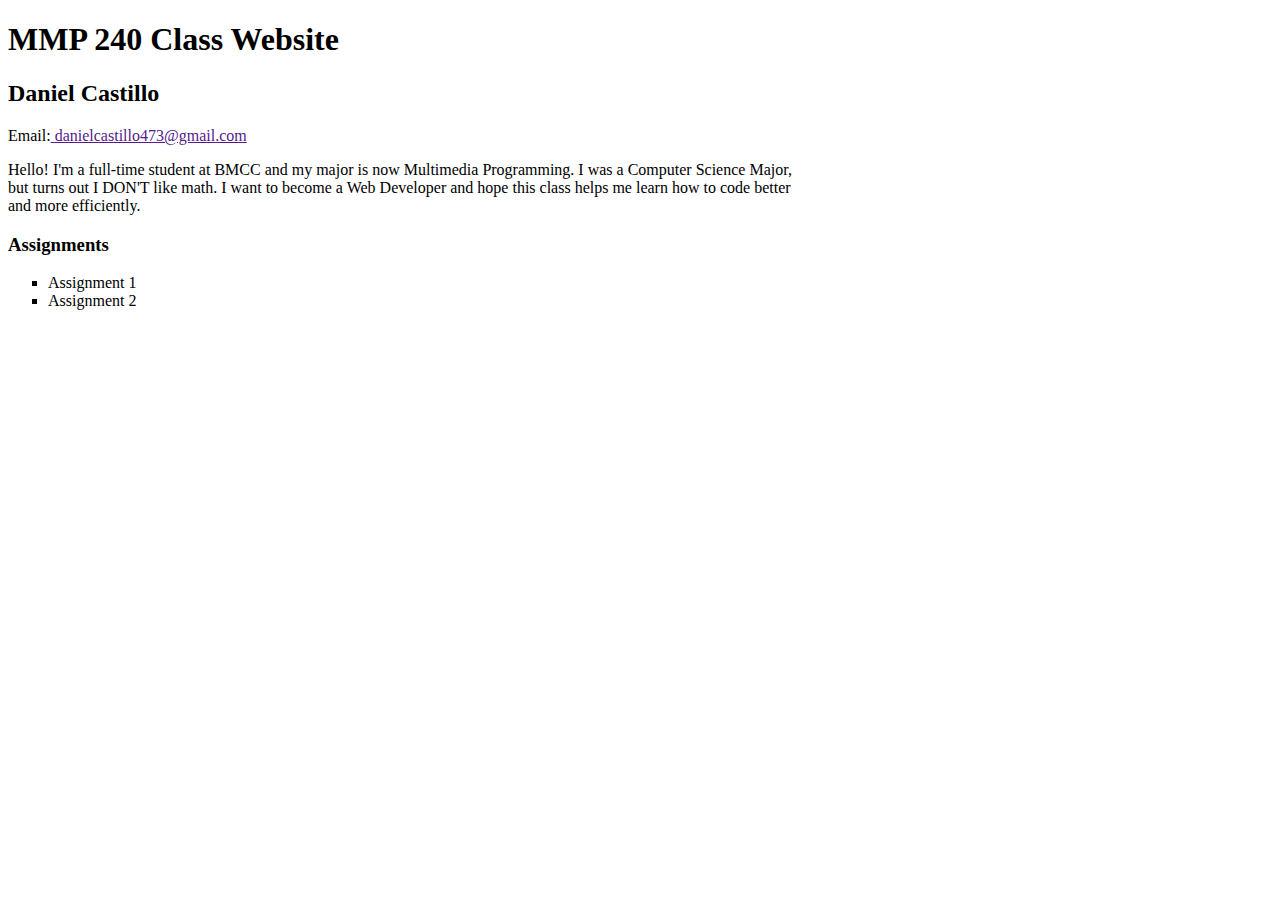
==== index.html @ 23178931 "Add files via upload" ====
<!DOCTYPE html>
<html>
  <head>
    <meta charset="utf-8">
    <title>MMP 240 Class Website</title>
  </head>
  <body>
      <h1>MMP 240 Class Website</h1>
      <h2>Daniel Castillo</h2>
      <p>Email:<a href> danielcastillo473@gmail.com </a></p>
      <p>Hello! I'm a full-time student at BMCC and my major is now Multimedia Programming. I was a Computer Science Major, <br>
          but turns out I DON'T like math. I want to become a Web Developer and hope this class helps me learn how to code better<br>
          and more efficiently. </p>
      <h3>Assignments</h3>
      <ul style="list-style-type:square">
          <li> Assignment 1</li>
          <li> Assignment 2</li>  
      </ul>
    
  
  </body>
</html>
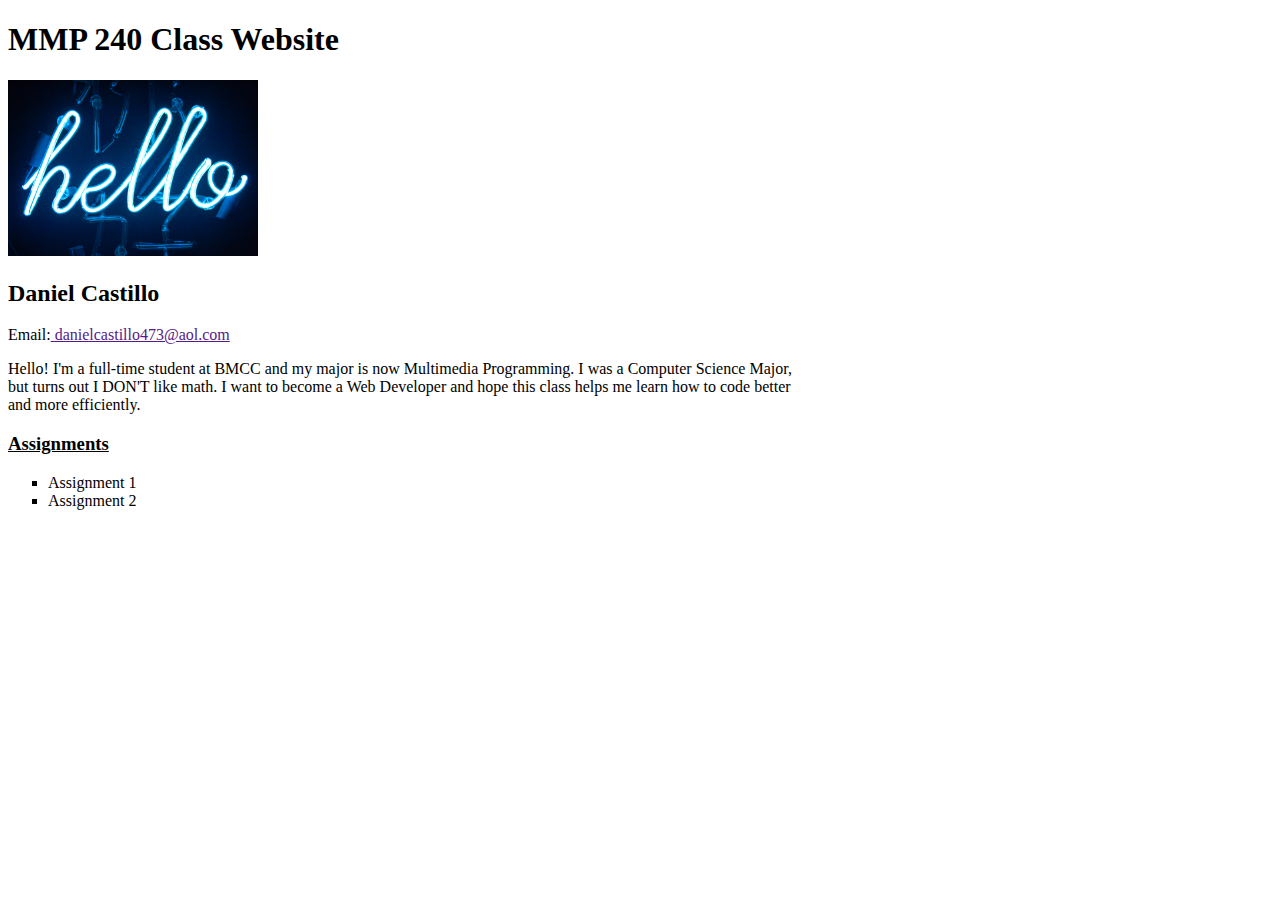
==== commit d3735aa8: "Add files via upload" ====
--- a/index.html
+++ b/index.html
@@ -6,12 +6,13 @@
   </head>
   <body>
       <h1>MMP 240 Class Website</h1>
+      <img src="Hello.jpg" alt="Hello" width="250">
       <h2>Daniel Castillo</h2>
-      <p>Email:<a href> danielcastillo473@gmail.com </a></p>
+      <p>Email:<a href> danielcastillo473@aol.com </a></p>
       <p>Hello! I'm a full-time student at BMCC and my major is now Multimedia Programming. I was a Computer Science Major, <br>
           but turns out I DON'T like math. I want to become a Web Developer and hope this class helps me learn how to code better<br>
           and more efficiently. </p>
-      <h3>Assignments</h3>
+      <h3><u>Assignments</u></h3>
       <ul style="list-style-type:square">
           <li> Assignment 1</li>
           <li> Assignment 2</li>  
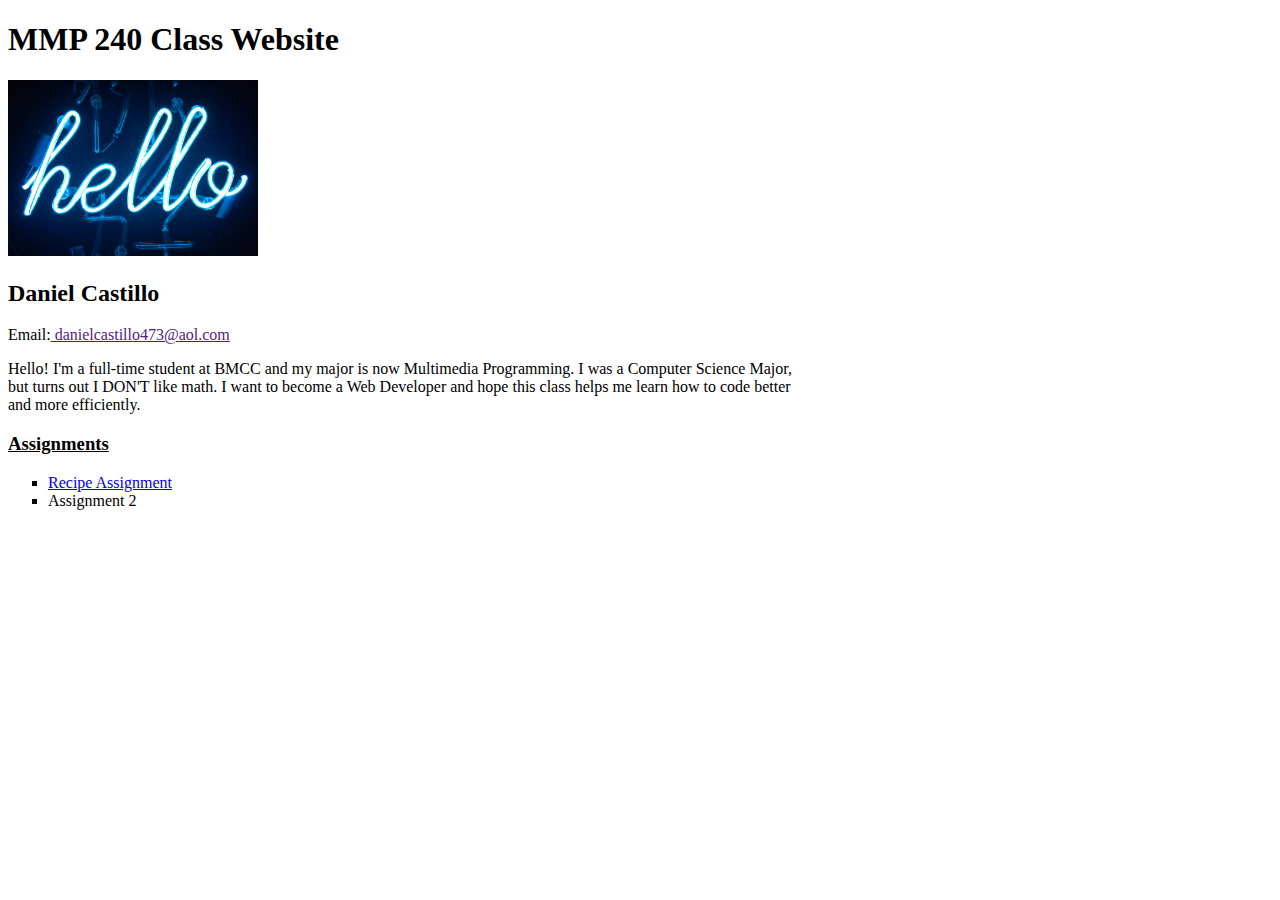
==== commit f95c0f4d: "Add files via upload" ====
--- a/index.html
+++ b/index.html
@@ -14,7 +14,7 @@
           and more efficiently. </p>
       <h3><u>Assignments</u></h3>
       <ul style="list-style-type:square">
-          <li> Assignment 1</li>
+          <li> <a href="recipe/recipe.html">Recipe Assignment</a></li>
           <li> Assignment 2</li>  
       </ul>
     
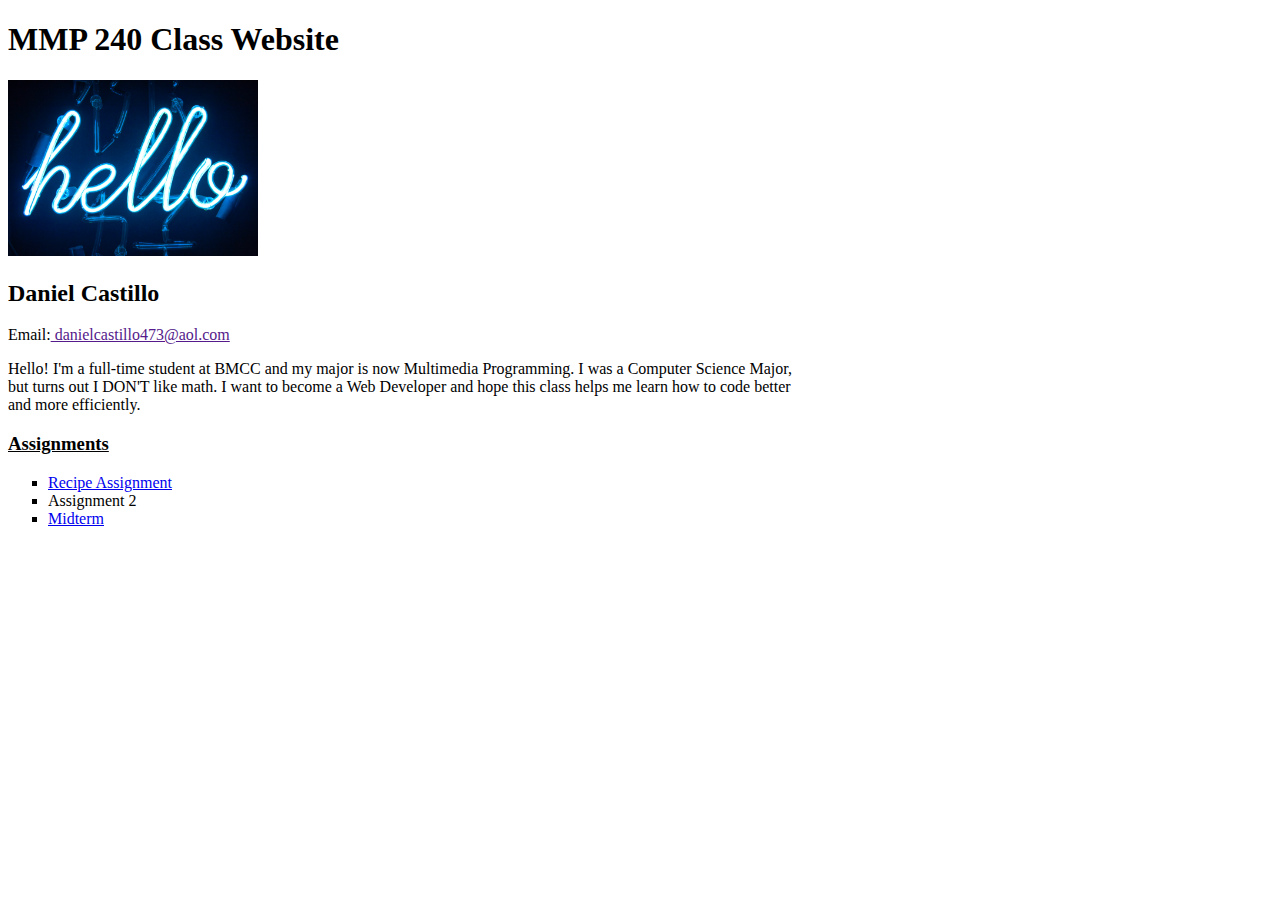
==== commit 171d7026: "Add files via upload" ====
--- a/index.html
+++ b/index.html
@@ -16,6 +16,7 @@
       <ul style="list-style-type:square">
           <li> <a href="recipe/recipe.html">Recipe Assignment</a></li>
           <li> Assignment 2</li>  
+          <li><a href="midterm/index.html">Midterm</a></li>
       </ul>
     
   
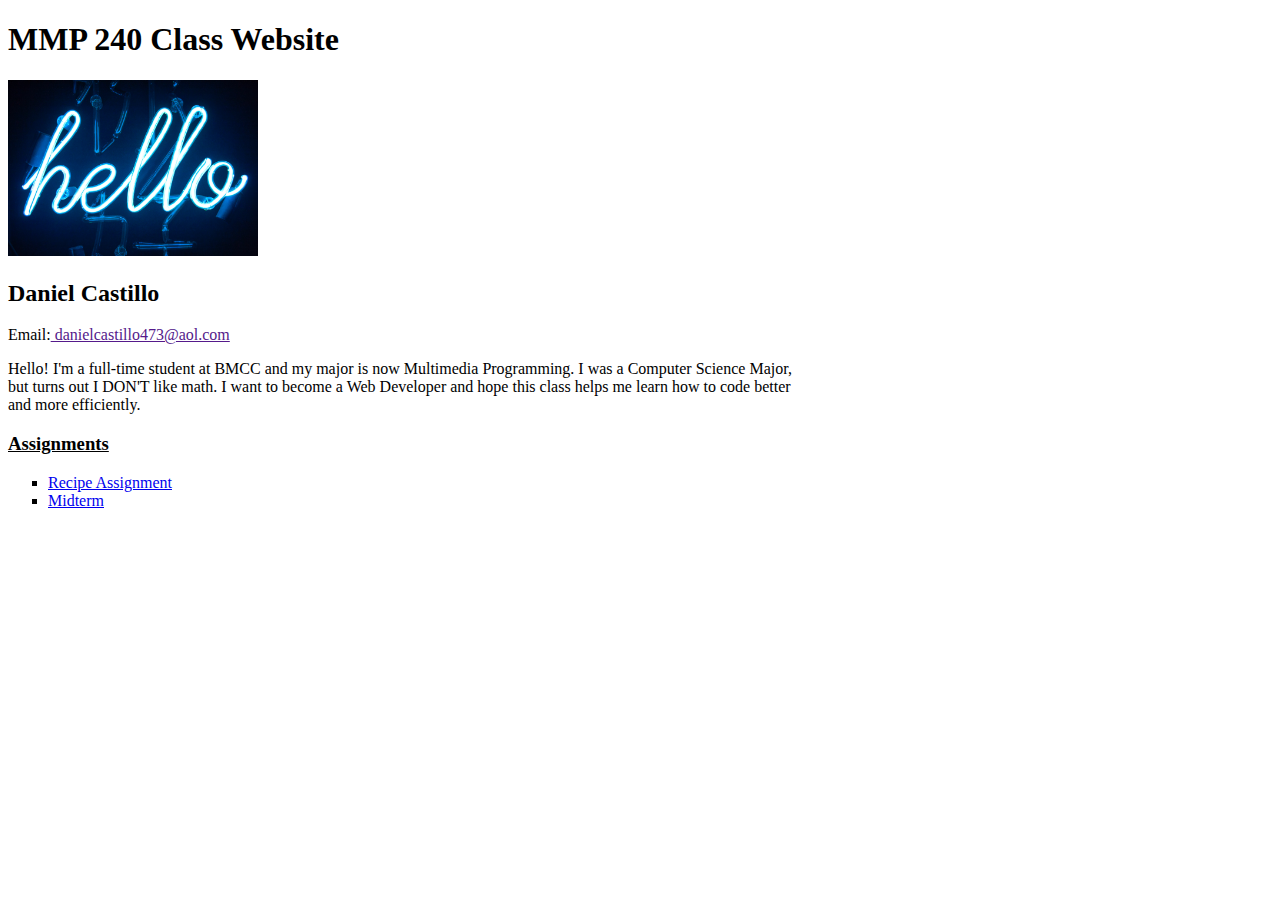
==== commit 7f8ee519: "Add files via upload" ====
--- a/index.html
+++ b/index.html
@@ -14,8 +14,7 @@
           and more efficiently. </p>
       <h3><u>Assignments</u></h3>
       <ul style="list-style-type:square">
-          <li> <a href="recipe/recipe.html">Recipe Assignment</a></li>
-          <li> Assignment 2</li>  
+          <li> <a href="recipe/recipe.html">Recipe Assignment</a></li> 
           <li><a href="midterm/index.html">Midterm</a></li>
       </ul>
     
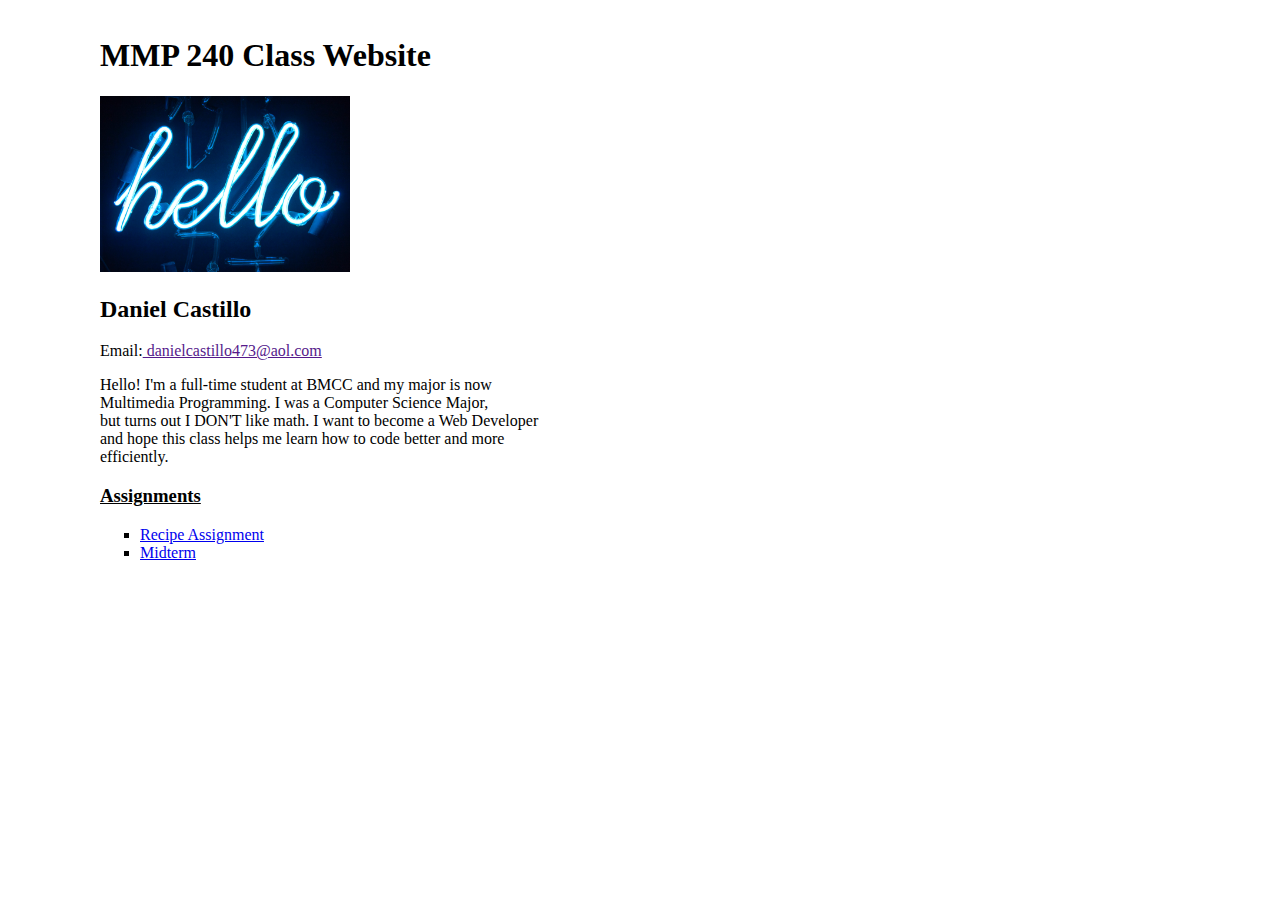
==== commit 2953766d: "Add files via upload" ====
--- a/index.html
+++ b/index.html
@@ -3,6 +3,7 @@
   <head>
     <meta charset="utf-8">
     <title>MMP 240 Class Website</title>
+    <link rel="stylesheet" href="style.css"/>
   </head>
   <body>
       <h1>MMP 240 Class Website</h1>
@@ -10,8 +11,7 @@
       <h2>Daniel Castillo</h2>
       <p>Email:<a href> danielcastillo473@aol.com </a></p>
       <p>Hello! I'm a full-time student at BMCC and my major is now Multimedia Programming. I was a Computer Science Major, <br>
-          but turns out I DON'T like math. I want to become a Web Developer and hope this class helps me learn how to code better<br>
-          and more efficiently. </p>
+          but turns out I DON'T like math. I want to become a Web Developer and hope this class helps me learn how to code better and more efficiently. </p>
       <h3><u>Assignments</u></h3>
       <ul style="list-style-type:square">
           <li> <a href="recipe/recipe.html">Recipe Assignment</a></li> 
--- a/style.css
+++ b/style.css
@@ -0,0 +1,8 @@
+body{
+width: 1080px;    
+margin:0 auto;
+padding: 1em;    
+}
+p{
+width: 450px;
+}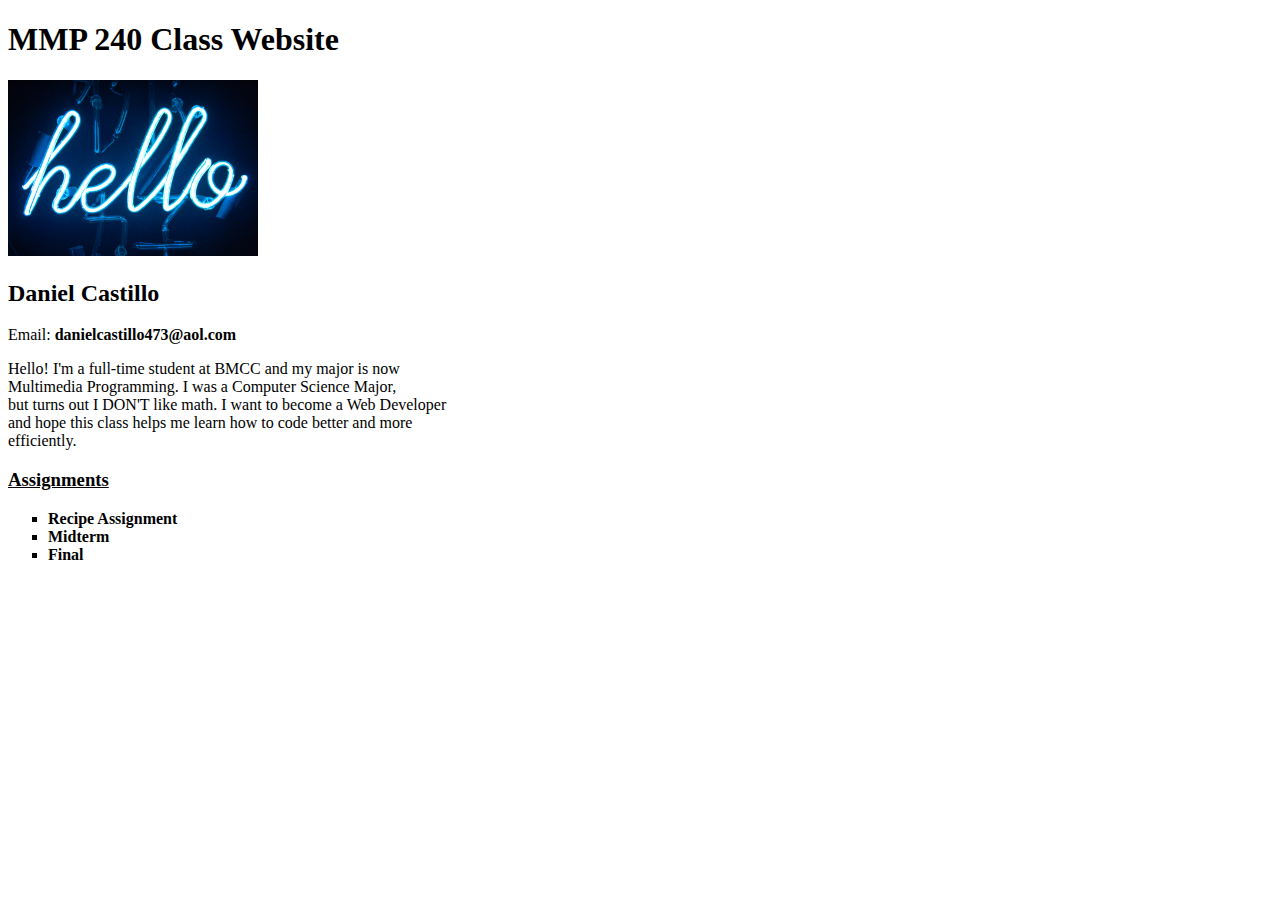
==== commit f276b177: "Add files via upload" ====
--- a/index.html
+++ b/index.html
@@ -16,6 +16,7 @@
       <ul style="list-style-type:square">
           <li> <a href="recipe/recipe.html">Recipe Assignment</a></li> 
           <li><a href="midterm/index.html">Midterm</a></li>
+          <li><a href="cuny-design/index.html">Final</a></li>
       </ul>
     
   
--- a/style.css
+++ b/style.css
@@ -1,8 +1,14 @@
-body{
-width: 1080px;    
-margin:0 auto;
-padding: 1em;    
-}
+
 p{
 width: 450px;
+}
+
+a {
+color: black;
+text-decoration: none;
+font-weight: 600;
+}
+a:hover{
+color: blue;
+text-decoration:underline;     
 }